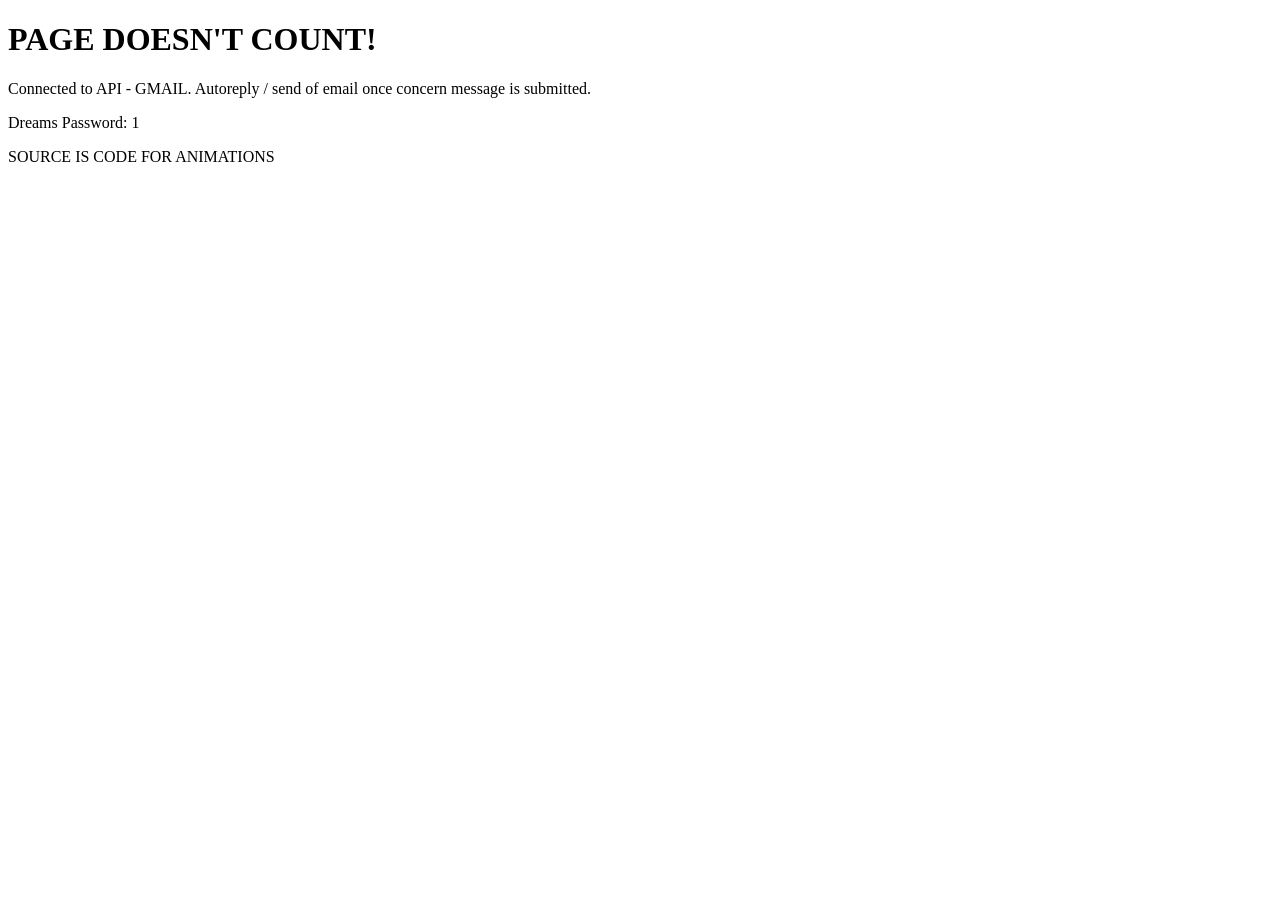
==== readme.html @ 32fda651 "Add files via upload" ====
<!DOCTYPE html>
<html lang="en">
<head>
    <meta charset="UTF-8">
    <meta name="viewport" content="width=device-width, initial-scale=1.0">
    <title>Read Me</title>
</head>
<body>
    <h1>PAGE DOESN'T COUNT!</h1>

    <p>Connected to API - GMAIL. Autoreply / send of email once concern message is submitted.</p>
    <p>Dreams Password: 1</p>

    <p> SOURCE IS CODE FOR ANIMATIONS</p>
</body>
</html>
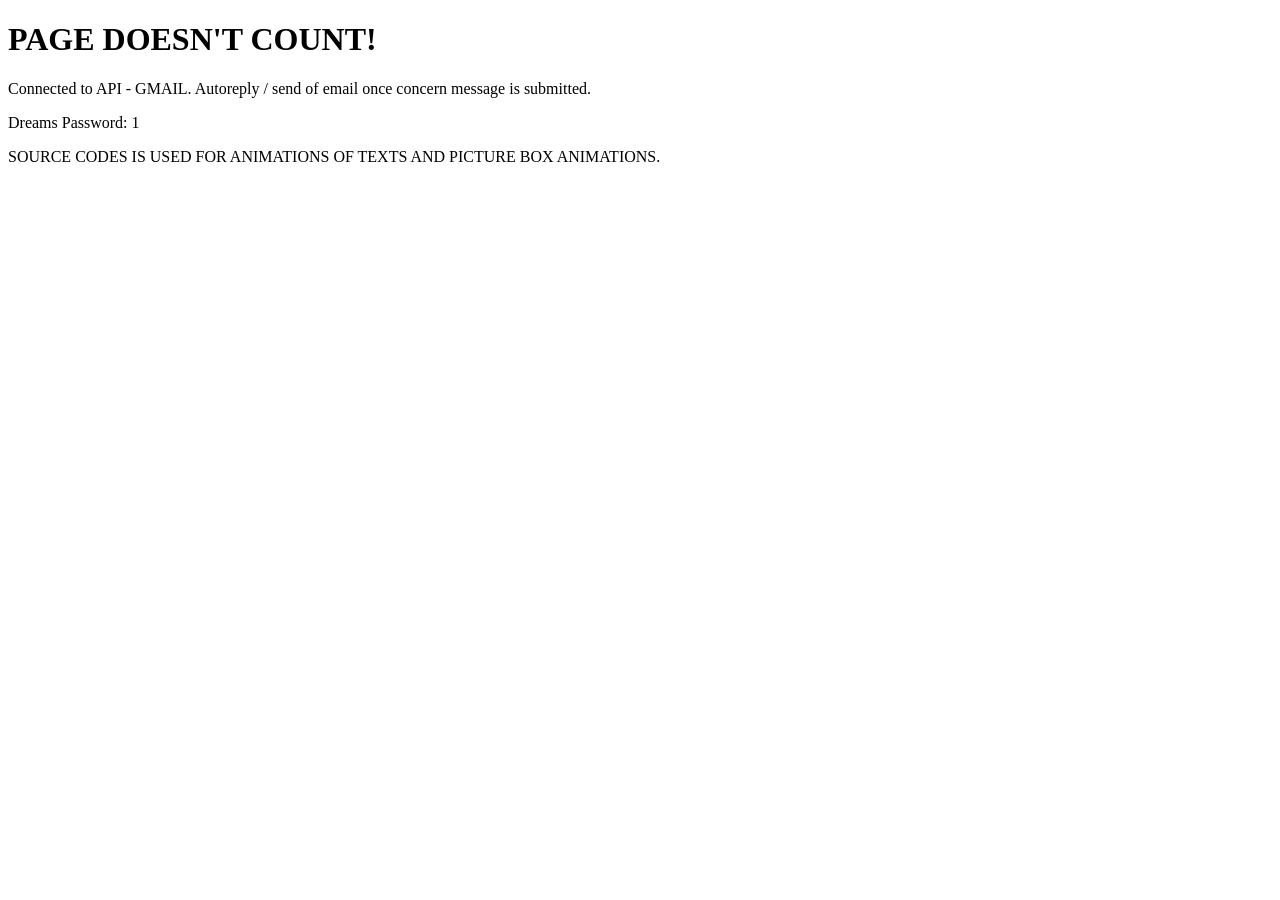
==== commit ea62cd55: "Update readme.html" ====
--- a/readme.html
+++ b/readme.html
@@ -11,6 +11,6 @@
     <p>Connected to API - GMAIL. Autoreply / send of email once concern message is submitted.</p>
     <p>Dreams Password: 1</p>
 
-    <p> SOURCE IS CODE FOR ANIMATIONS</p>
+    <p>SOURCE CODES IS USED FOR ANIMATIONS OF TEXTS AND PICTURE BOX ANIMATIONS.</p>
 </body>
-</html>+</html>
